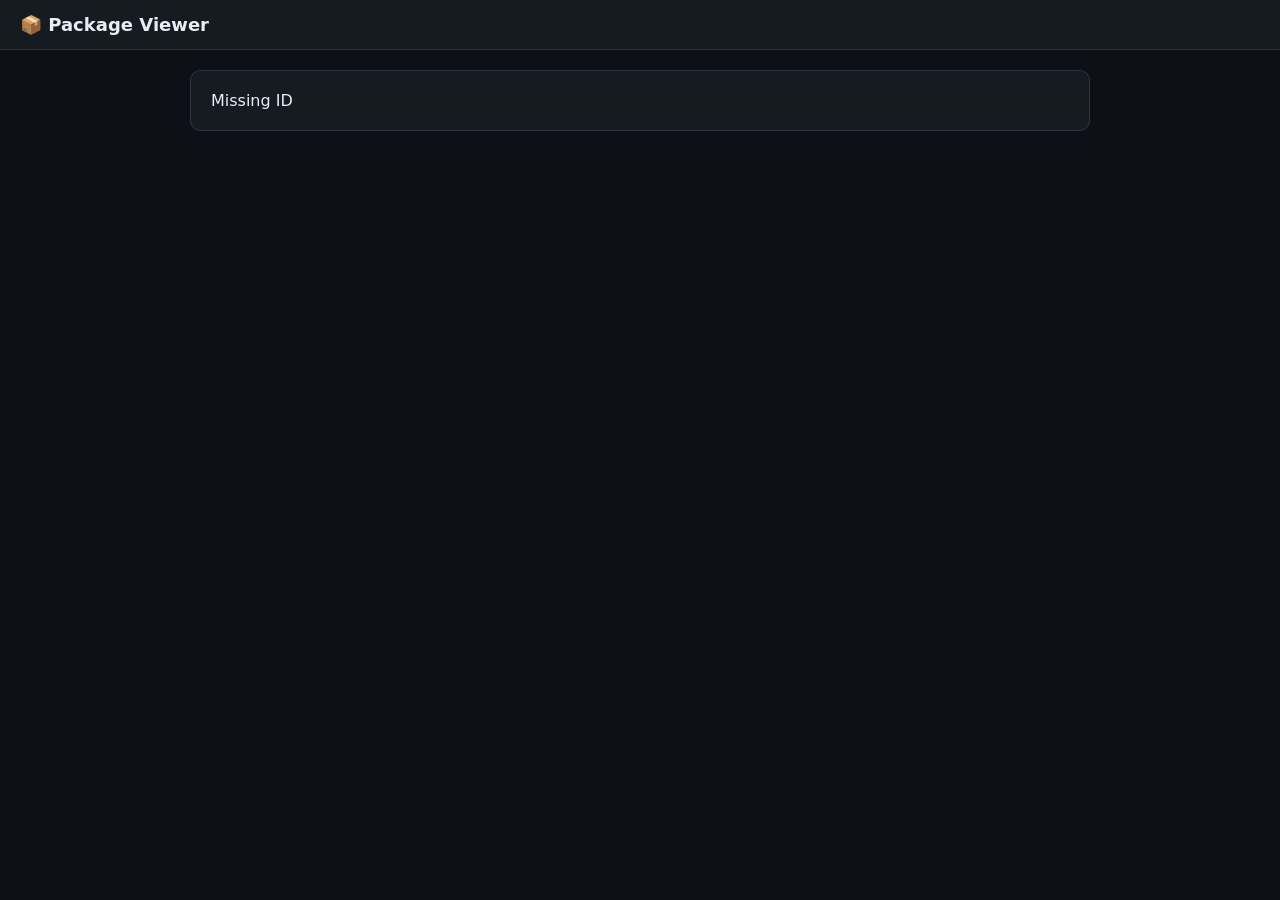
==== index.html @ 8bffd14a "Update index.html" ====
<!DOCTYPE html>
<html>

<head>

<meta charset="utf-8">
<meta name="viewport" content="width=device-width, initial-scale=1">

<title>Package info</title>

<style>

body{
font-family:system-ui,-apple-system,BlinkMacSystemFont,"Segoe UI",Roboto;
background:#0d1117;
color:#e6edf3;
margin:0;
}

.header{
background:#161b22;
padding:14px 20px;
font-size:18px;
font-weight:600;
border-bottom:1px solid #30363d;
}

.container{
max-width:900px;
margin:auto;
padding:20px;
}

.card{
background:#161b22;
border:1px solid #30363d;
border-radius:10px;
padding:20px;
}

/* INFO */

.infoRow{
margin-bottom:14px;
}

.label{
color:#8b949e;
font-size:13px;
}

.value{
font-size:16px;
font-weight:500;
word-break:break-word;
}

@media(min-width:700px){

.info{
display:grid;
grid-template-columns:200px 1fr;
row-gap:10px;
}

.infoRow{
display:contents;
}

}

/* GALLERY */

.gallery{
display:grid;
grid-template-columns:repeat(auto-fill,minmax(160px,1fr));
gap:12px;
margin-top:20px;
}

.gallery img{
width:100%;
border-radius:8px;
cursor:pointer;
}

/* LIGHTBOX */

.lightbox{
position:fixed;
top:0;
left:0;
width:100%;
height:100%;
background:rgba(0,0,0,0.96);
display:none;
flex-direction:column;
align-items:center;
justify-content:center;
}

.lightbox img{
max-width:95%;
max-height:80%;
border-radius:8px;
}

/* DOTS */

.dots{
margin-top:15px;
display:flex;
gap:8px;
}

.dot{
width:10px;
height:10px;
border-radius:50%;
background:#444;
}

.dot.active{
background:white;
}

</style>

</head>

<body>

<div class="header">
📦 Package Viewer
</div>

<div class="container">

<div class="card">

<div id="content">
Loading...
</div>

</div>

</div>

<div class="lightbox" id="lightbox">

<img id="lightboxImg">

<div class="dots" id="dots"></div>

</div>

<script>

const SCRIPT_URL =
"https://script.google.com/macros/s/AKfycbxVCRizgW3QG3x0eMRjwOVX2aioyc6wFOhJQ-_93_ClDF59jie3U-C1POeX6joLnFKm/exec";

const params = new URLSearchParams(window.location.search);
const id = params.get("id");

let images=[];
let currentIndex=0;

function convertDriveLink(url){

if(!url) return "";

let fileId="";

let m1=url.match(/id=([^&]+)/);
if(m1) fileId=m1[1];

let m2=url.match(/\/d\/([^\/]+)/);
if(!fileId && m2) fileId=m2[1];

if(fileId){
return "https://lh3.googleusercontent.com/d/"+fileId;
}

return "";

}

/* LIGHTBOX OPEN */

function openLightbox(index){

currentIndex=index;

document.getElementById("lightbox").style.display="flex";

showImage();

}

/* SHOW IMAGE */

function showImage(){

document.getElementById("lightboxImg").src=images[currentIndex];

let dotsHTML="";

images.forEach((img,i)=>{

dotsHTML+=`<div class="dot ${i===currentIndex?'active':''}"></div>`;

});

document.getElementById("dots").innerHTML=dotsHTML;

}

/* CLOSE */

document.getElementById("lightbox").addEventListener("click",e=>{

if(e.target.id==="lightbox"){
document.getElementById("lightbox").style.display="none";
}

});

/* SWIPE */

let startX=0;

document.getElementById("lightbox").addEventListener("touchstart",e=>{
startX=e.touches[0].clientX;
});

document.getElementById("lightbox").addEventListener("touchend",e=>{

let endX=e.changedTouches[0].clientX;

if(endX-startX>50){
prevImage();
}

if(startX-endX>50){
nextImage();
}

});

function nextImage(){

currentIndex++;

if(currentIndex>=images.length) currentIndex=0;

showImage();

}

function prevImage(){

currentIndex--;

if(currentIndex<0) currentIndex=images.length-1;

showImage();

}

/* LOAD DATA */

async function loadData(){

if(!id){
document.getElementById("content").innerHTML="Missing ID";
return;
}

const response=await fetch(SCRIPT_URL+"?id="+id);
const data=await response.json();

if(data.error){
document.getElementById("content").innerHTML="Package not found";
return;
}

let html="";

html+=`
<div class="info">

<div class="infoRow">
<div class="label">Master Package</div>
<div class="value">${data.master_package_id||"-"}</div>
</div>

<div class="infoRow">
<div class="label">Package ID</div>
<div class="value">${data.id}</div>
</div>

<div class="infoRow">
<div class="label">Date</div>
<div class="value">${data.date}</div>
</div>

<div class="infoRow">
<div class="label">Furniture</div>
<div class="value">${data.furniture}</div>
</div>

<div class="infoRow">
<div class="label">Component</div>
<div class="value">${data.component}</div>
</div>

<div class="infoRow">
<div class="label">Unit</div>
<div class="value">${data.unit}</div>
</div>

<div class="infoRow">
<div class="label">Quantity</div>
<div class="value">${data.qty}</div>
</div>

</div>
`;

let photos=[
data.photo1,
data.photo2,
data.photo3,
data.photo4,
data.photo5
];

let gallery="";

photos.forEach(p=>{

let img=convertDriveLink(p);

if(img){

images.push(img);

gallery+=`<img src="${img}" onclick="openLightbox(${images.length-1})">`;

}

});

if(gallery){
html+=`<div class="gallery">${gallery}</div>`;
}

document.getElementById("content").innerHTML=html;

}

loadData();

</script>

</body>
</html>
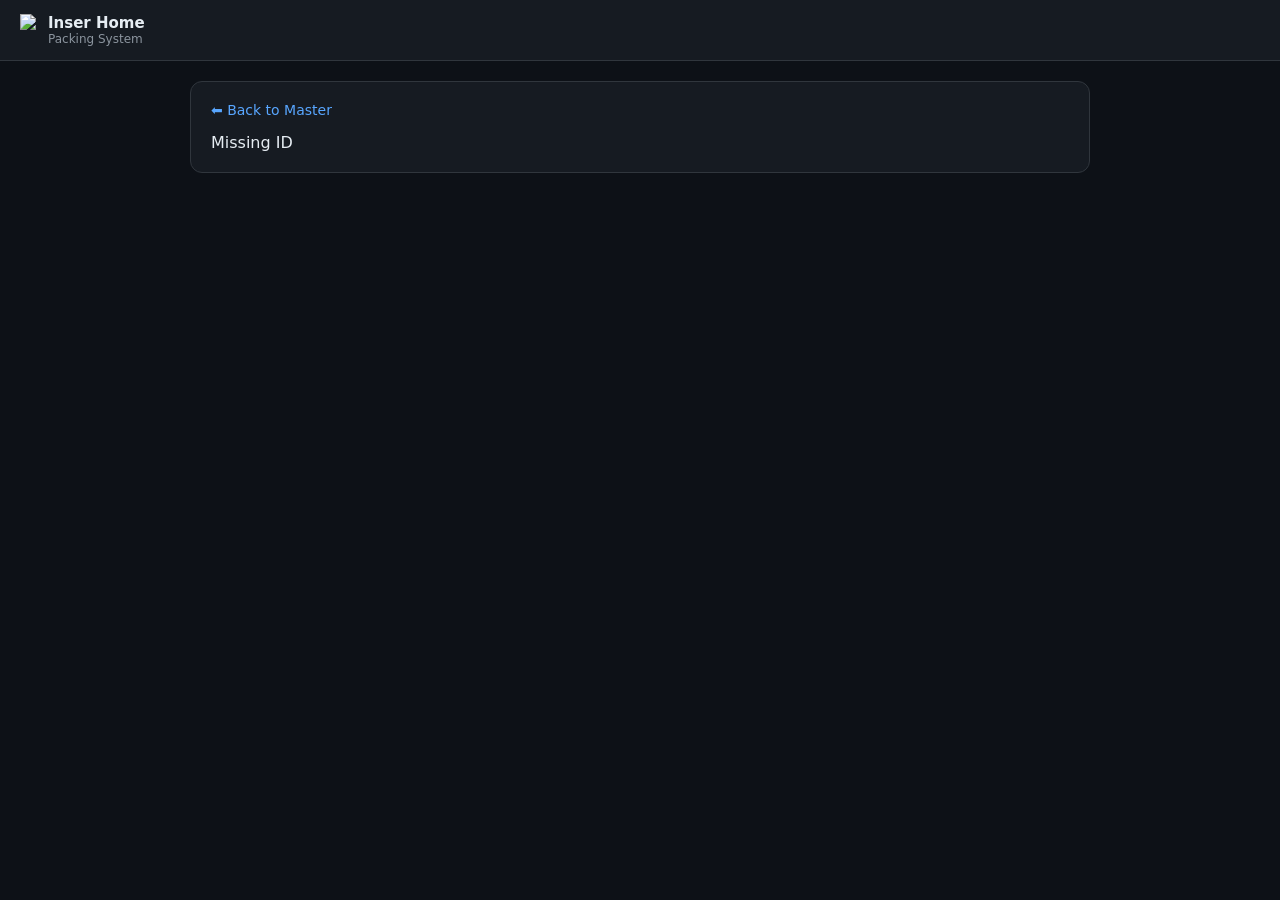
==== commit df3b8848: "Update index.html" ====
--- a/index.html
+++ b/index.html
@@ -11,19 +11,43 @@
 <style>
 
 body{
-font-family:system-ui,-apple-system,BlinkMacSystemFont,"Segoe UI",Roboto;
+font-family:Inter,system-ui,-apple-system,BlinkMacSystemFont,"Segoe UI",Roboto;
 background:#0d1117;
 color:#e6edf3;
 margin:0;
 }
 
+/* HEADER */
+
 .header{
 background:#161b22;
+border-bottom:1px solid #30363d;
 padding:14px 20px;
-font-size:18px;
+display:flex;
+align-items:center;
+gap:12px;
+}
+
+.logo{
+height:32px;
+}
+
+.brand{
+display:flex;
+flex-direction:column;
+}
+
+.brandTitle{
 font-weight:600;
-border-bottom:1px solid #30363d;
-}
+font-size:15px;
+}
+
+.brandSub{
+font-size:12px;
+color:#8b949e;
+}
+
+/* LAYOUT */
 
 .container{
 max-width:900px;
@@ -34,8 +58,17 @@
 .card{
 background:#161b22;
 border:1px solid #30363d;
-border-radius:10px;
+border-radius:12px;
 padding:20px;
+}
+
+/* BACK */
+
+.back{
+margin-bottom:15px;
+cursor:pointer;
+color:#58a6ff;
+font-size:14px;
 }
 
 /* INFO */
@@ -131,12 +164,21 @@
 <body>
 
 <div class="header">
-📦 Package Viewer
+
+<img src="logo.png" class="logo">
+
+<div class="brand">
+<div class="brandTitle">Inser Home</div>
+<div class="brandSub">Packing System</div>
+</div>
+
 </div>
 
 <div class="container">
 
 <div class="card">
+
+<div class="back" onclick="goBack()">⬅ Back to Master</div>
 
 <div id="content">
 Loading...
@@ -164,6 +206,14 @@
 
 let images=[];
 let currentIndex=0;
+
+function goBack(){
+
+if(history.length>1){
+history.back();
+}
+
+}
 
 function convertDriveLink(url){
 
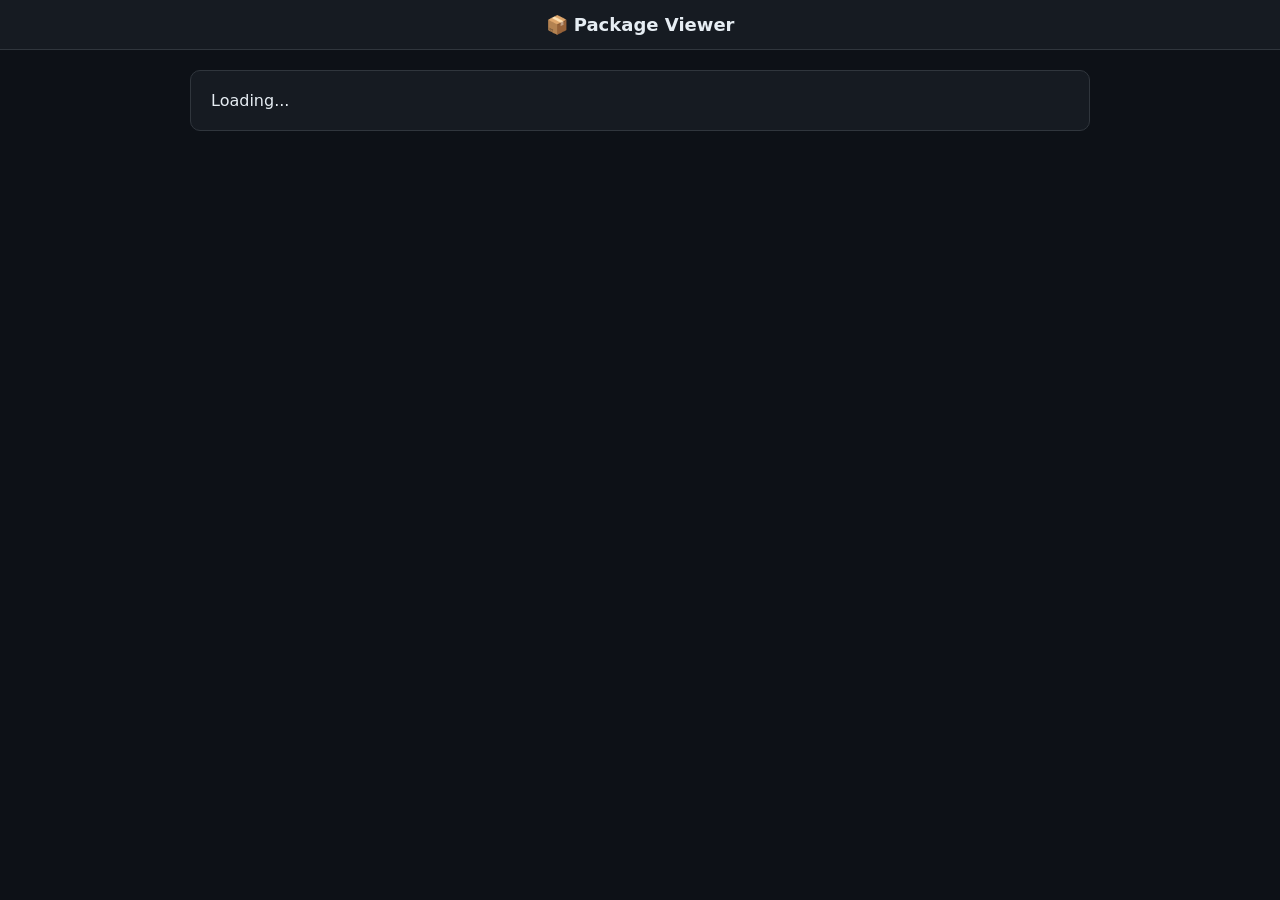
==== commit 159f2e1b: "Update index.html" ====
--- a/index.html
+++ b/index.html
@@ -11,43 +11,20 @@
 <style>
 
 body{
-font-family:Inter,system-ui,-apple-system,BlinkMacSystemFont,"Segoe UI",Roboto;
+font-family:system-ui;
 background:#0d1117;
 color:#e6edf3;
 margin:0;
 }
 
-/* HEADER */
-
 .header{
 background:#161b22;
+padding:14px 20px;
+font-size:18px;
+font-weight:600;
 border-bottom:1px solid #30363d;
-padding:14px 20px;
-display:flex;
-align-items:center;
-gap:12px;
+text-align:center;
 }
-
-.logo{
-height:32px;
-}
-
-.brand{
-display:flex;
-flex-direction:column;
-}
-
-.brandTitle{
-font-weight:600;
-font-size:15px;
-}
-
-.brandSub{
-font-size:12px;
-color:#8b949e;
-}
-
-/* LAYOUT */
 
 .container{
 max-width:900px;
@@ -58,20 +35,9 @@
 .card{
 background:#161b22;
 border:1px solid #30363d;
-border-radius:12px;
+border-radius:10px;
 padding:20px;
 }
-
-/* BACK */
-
-.back{
-margin-bottom:15px;
-cursor:pointer;
-color:#58a6ff;
-font-size:14px;
-}
-
-/* INFO */
 
 .infoRow{
 margin-bottom:14px;
@@ -88,22 +54,6 @@
 word-break:break-word;
 }
 
-@media(min-width:700px){
-
-.info{
-display:grid;
-grid-template-columns:200px 1fr;
-row-gap:10px;
-}
-
-.infoRow{
-display:contents;
-}
-
-}
-
-/* GALLERY */
-
 .gallery{
 display:grid;
 grid-template-columns:repeat(auto-fill,minmax(160px,1fr));
@@ -117,46 +67,6 @@
 cursor:pointer;
 }
 
-/* LIGHTBOX */
-
-.lightbox{
-position:fixed;
-top:0;
-left:0;
-width:100%;
-height:100%;
-background:rgba(0,0,0,0.96);
-display:none;
-flex-direction:column;
-align-items:center;
-justify-content:center;
-}
-
-.lightbox img{
-max-width:95%;
-max-height:80%;
-border-radius:8px;
-}
-
-/* DOTS */
-
-.dots{
-margin-top:15px;
-display:flex;
-gap:8px;
-}
-
-.dot{
-width:10px;
-height:10px;
-border-radius:50%;
-background:#444;
-}
-
-.dot.active{
-background:white;
-}
-
 </style>
 
 </head>
@@ -164,21 +74,12 @@
 <body>
 
 <div class="header">
-
-<img src="logo.png" class="logo">
-
-<div class="brand">
-<div class="brandTitle">Inser Home</div>
-<div class="brandSub">Packing System</div>
-</div>
-
+📦 Package Viewer
 </div>
 
 <div class="container">
 
 <div class="card">
-
-<div class="back" onclick="goBack()">⬅ Back to Master</div>
 
 <div id="content">
 Loading...
@@ -188,170 +89,29 @@
 
 </div>
 
-<div class="lightbox" id="lightbox">
-
-<img id="lightboxImg">
-
-<div class="dots" id="dots"></div>
-
-</div>
-
 <script>
 
-const SCRIPT_URL =
-"https://script.google.com/macros/s/AKfycbxVCRizgW3QG3x0eMRjwOVX2aioyc6wFOhJQ-_93_ClDF59jie3U-C1POeX6joLnFKm/exec";
+const SCRIPT_URL="https://script.google.com/macros/s/AKfycbxVCRizgW3QG3x0eMRjwOVX2aioyc6wFOhJQ-_93_ClDF59jie3U-C1POeX6joLnFKm/exec";
 
-const params = new URLSearchParams(window.location.search);
-const id = params.get("id");
-
-let images=[];
-let currentIndex=0;
-
-function goBack(){
-
-if(history.length>1){
-history.back();
-}
-
-}
-
-function convertDriveLink(url){
-
-if(!url) return "";
-
-let fileId="";
-
-let m1=url.match(/id=([^&]+)/);
-if(m1) fileId=m1[1];
-
-let m2=url.match(/\/d\/([^\/]+)/);
-if(!fileId && m2) fileId=m2[1];
-
-if(fileId){
-return "https://lh3.googleusercontent.com/d/"+fileId;
-}
-
-return "";
-
-}
-
-/* LIGHTBOX OPEN */
-
-function openLightbox(index){
-
-currentIndex=index;
-
-document.getElementById("lightbox").style.display="flex";
-
-showImage();
-
-}
-
-/* SHOW IMAGE */
-
-function showImage(){
-
-document.getElementById("lightboxImg").src=images[currentIndex];
-
-let dotsHTML="";
-
-images.forEach((img,i)=>{
-
-dotsHTML+=`<div class="dot ${i===currentIndex?'active':''}"></div>`;
-
-});
-
-document.getElementById("dots").innerHTML=dotsHTML;
-
-}
-
-/* CLOSE */
-
-document.getElementById("lightbox").addEventListener("click",e=>{
-
-if(e.target.id==="lightbox"){
-document.getElementById("lightbox").style.display="none";
-}
-
-});
-
-/* SWIPE */
-
-let startX=0;
-
-document.getElementById("lightbox").addEventListener("touchstart",e=>{
-startX=e.touches[0].clientX;
-});
-
-document.getElementById("lightbox").addEventListener("touchend",e=>{
-
-let endX=e.changedTouches[0].clientX;
-
-if(endX-startX>50){
-prevImage();
-}
-
-if(startX-endX>50){
-nextImage();
-}
-
-});
-
-function nextImage(){
-
-currentIndex++;
-
-if(currentIndex>=images.length) currentIndex=0;
-
-showImage();
-
-}
-
-function prevImage(){
-
-currentIndex--;
-
-if(currentIndex<0) currentIndex=images.length-1;
-
-showImage();
-
-}
-
-/* LOAD DATA */
+const params=new URLSearchParams(window.location.search);
+const id=params.get("id");
 
 async function loadData(){
-
-if(!id){
-document.getElementById("content").innerHTML="Missing ID";
-return;
-}
 
 const response=await fetch(SCRIPT_URL+"?id="+id);
 const data=await response.json();
 
-if(data.error){
-document.getElementById("content").innerHTML="Package not found";
-return;
-}
-
 let html="";
 
 html+=`
-<div class="info">
-
 <div class="infoRow">
-<div class="label">Master Package</div>
-<div class="value">${data.master_package_id||"-"}</div>
+<div class="label">Master</div>
+<div class="value">${data.master_package_id}</div>
 </div>
 
 <div class="infoRow">
 <div class="label">Package ID</div>
 <div class="value">${data.id}</div>
-</div>
-
-<div class="infoRow">
-<div class="label">Date</div>
-<div class="value">${data.date}</div>
 </div>
 
 <div class="infoRow">
@@ -365,45 +125,10 @@
 </div>
 
 <div class="infoRow">
-<div class="label">Unit</div>
-<div class="value">${data.unit}</div>
-</div>
-
-<div class="infoRow">
 <div class="label">Quantity</div>
 <div class="value">${data.qty}</div>
 </div>
-
-</div>
 `;
-
-let photos=[
-data.photo1,
-data.photo2,
-data.photo3,
-data.photo4,
-data.photo5
-];
-
-let gallery="";
-
-photos.forEach(p=>{
-
-let img=convertDriveLink(p);
-
-if(img){
-
-images.push(img);
-
-gallery+=`<img src="${img}" onclick="openLightbox(${images.length-1})">`;
-
-}
-
-});
-
-if(gallery){
-html+=`<div class="gallery">${gallery}</div>`;
-}
 
 document.getElementById("content").innerHTML=html;
 
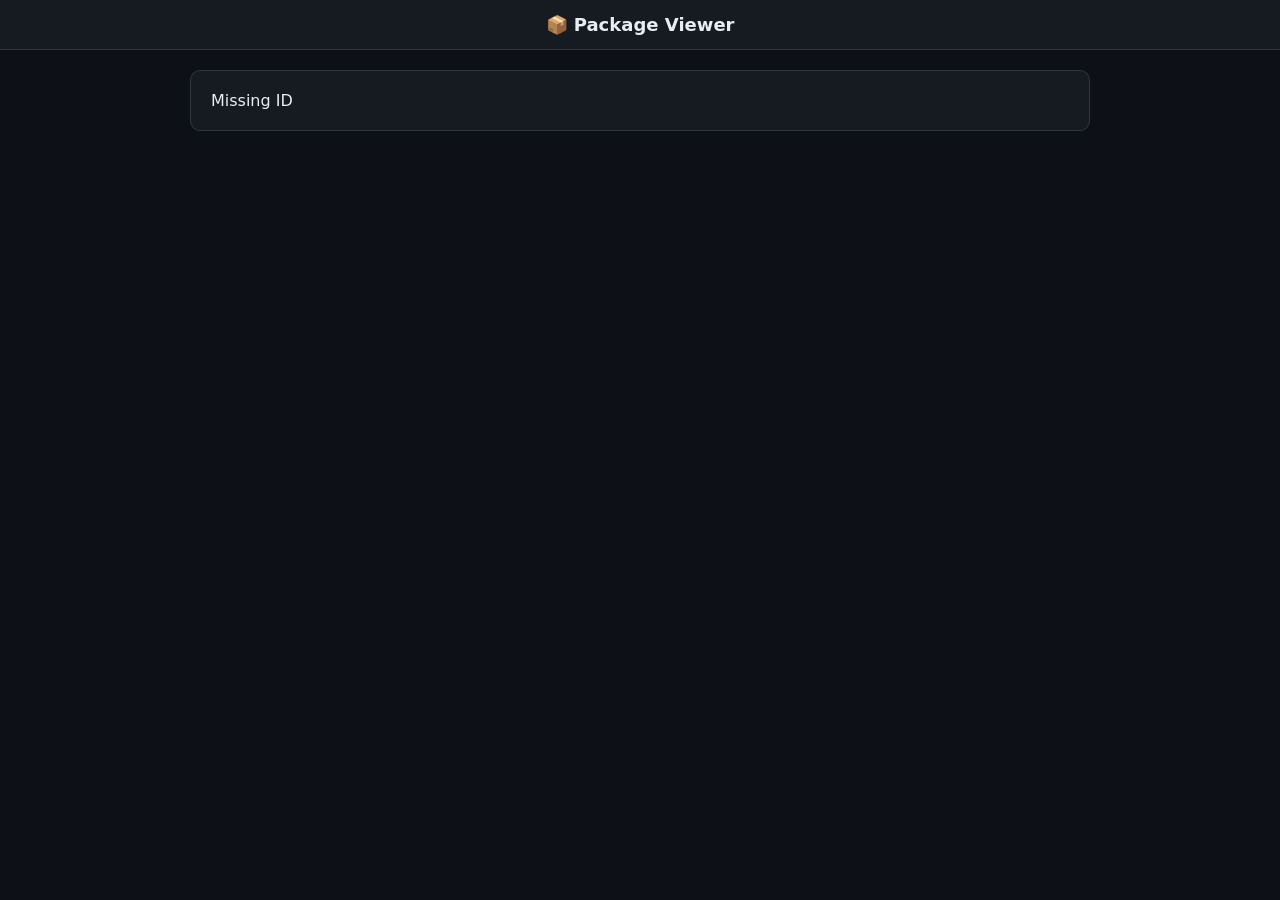
==== commit 84576497: "Update index.html" ====
--- a/index.html
+++ b/index.html
@@ -6,12 +6,12 @@
 <meta charset="utf-8">
 <meta name="viewport" content="width=device-width, initial-scale=1">
 
-<title>Package info</title>
+<title>Package Viewer</title>
 
 <style>
 
 body{
-font-family:system-ui;
+font-family:system-ui,-apple-system,BlinkMacSystemFont,"Segoe UI",Roboto;
 background:#0d1117;
 color:#e6edf3;
 margin:0;
@@ -39,6 +39,8 @@
 padding:20px;
 }
 
+/* INFO */
+
 .infoRow{
 margin-bottom:14px;
 }
@@ -53,6 +55,22 @@
 font-weight:500;
 word-break:break-word;
 }
+
+@media(min-width:700px){
+
+.info{
+display:grid;
+grid-template-columns:200px 1fr;
+row-gap:10px;
+}
+
+.infoRow{
+display:contents;
+}
+
+}
+
+/* GALLERY */
 
 .gallery{
 display:grid;
@@ -67,6 +85,44 @@
 cursor:pointer;
 }
 
+/* LIGHTBOX */
+
+.lightbox{
+position:fixed;
+top:0;
+left:0;
+width:100%;
+height:100%;
+background:rgba(0,0,0,0.96);
+display:none;
+flex-direction:column;
+align-items:center;
+justify-content:center;
+}
+
+.lightbox img{
+max-width:95%;
+max-height:80%;
+border-radius:8px;
+}
+
+.dots{
+margin-top:15px;
+display:flex;
+gap:8px;
+}
+
+.dot{
+width:10px;
+height:10px;
+border-radius:50%;
+background:#444;
+}
+
+.dot.active{
+background:white;
+}
+
 </style>
 
 </head>
@@ -89,24 +145,148 @@
 
 </div>
 
+<div class="lightbox" id="lightbox">
+
+<img id="lightboxImg">
+
+<div class="dots" id="dots"></div>
+
+</div>
+
 <script>
 
-const SCRIPT_URL="https://script.google.com/macros/s/AKfycbxVCRizgW3QG3x0eMRjwOVX2aioyc6wFOhJQ-_93_ClDF59jie3U-C1POeX6joLnFKm/exec";
-
-const params=new URLSearchParams(window.location.search);
-const id=params.get("id");
+const SCRIPT_URL =
+"https://script.google.com/macros/s/AKfycbxVCRizgW3QG3x0eMRjwOVX2aioyc6wFOhJQ-_93_ClDF59jie3U-C1POeX6joLnFKm/exec";
+
+const params = new URLSearchParams(window.location.search);
+const id = params.get("id");
+
+let images=[];
+let currentIndex=0;
+
+function convertDriveLink(url){
+
+if(!url) return "";
+
+let fileId="";
+
+let m1=url.match(/id=([^&]+)/);
+if(m1) fileId=m1[1];
+
+let m2=url.match(/\/d\/([^\/]+)/);
+if(!fileId && m2) fileId=m2[1];
+
+if(fileId){
+return "https://lh3.googleusercontent.com/d/"+fileId;
+}
+
+return "";
+
+}
+
+/* LIGHTBOX */
+
+function openLightbox(index){
+
+currentIndex=index;
+
+document.getElementById("lightbox").style.display="flex";
+
+showImage();
+
+}
+
+function showImage(){
+
+document.getElementById("lightboxImg").src=images[currentIndex];
+
+let dotsHTML="";
+
+images.forEach((img,i)=>{
+
+dotsHTML+=`<div class="dot ${i===currentIndex?'active':''}"></div>`;
+
+});
+
+document.getElementById("dots").innerHTML=dotsHTML;
+
+}
+
+document.getElementById("lightbox").addEventListener("click",e=>{
+
+if(e.target.id==="lightbox"){
+document.getElementById("lightbox").style.display="none";
+}
+
+});
+
+/* SWIPE */
+
+let startX=0;
+
+document.getElementById("lightbox").addEventListener("touchstart",e=>{
+startX=e.touches[0].clientX;
+});
+
+document.getElementById("lightbox").addEventListener("touchend",e=>{
+
+let endX=e.changedTouches[0].clientX;
+
+if(endX-startX>50){
+prevImage();
+}
+
+if(startX-endX>50){
+nextImage();
+}
+
+});
+
+function nextImage(){
+
+currentIndex++;
+
+if(currentIndex>=images.length) currentIndex=0;
+
+showImage();
+
+}
+
+function prevImage(){
+
+currentIndex--;
+
+if(currentIndex<0) currentIndex=images.length-1;
+
+showImage();
+
+}
+
+/* LOAD DATA */
 
 async function loadData(){
+
+if(!id){
+document.getElementById("content").innerHTML="Missing ID";
+return;
+}
 
 const response=await fetch(SCRIPT_URL+"?id="+id);
 const data=await response.json();
 
+if(data.error){
+document.getElementById("content").innerHTML="Package not found";
+return;
+}
+
 let html="";
 
 html+=`
-<div class="infoRow">
-<div class="label">Master</div>
-<div class="value">${data.master_package_id}</div>
+<div class="info">
+
+<div class="infoRow">
+<div class="label">Master Package</div>
+<div class="value">${data.master_package_id||"-"}</div>
 </div>
 
 <div class="infoRow">
@@ -115,6 +295,11 @@
 </div>
 
 <div class="infoRow">
+<div class="label">Date</div>
+<div class="value">${data.date}</div>
+</div>
+
+<div class="infoRow">
 <div class="label">Furniture</div>
 <div class="value">${data.furniture}</div>
 </div>
@@ -125,10 +310,45 @@
 </div>
 
 <div class="infoRow">
+<div class="label">Unit</div>
+<div class="value">${data.unit}</div>
+</div>
+
+<div class="infoRow">
 <div class="label">Quantity</div>
 <div class="value">${data.qty}</div>
 </div>
+
+</div>
 `;
+
+let photos=[
+data.photo1,
+data.photo2,
+data.photo3,
+data.photo4,
+data.photo5
+];
+
+let gallery="";
+
+photos.forEach(p=>{
+
+let img=convertDriveLink(p);
+
+if(img){
+
+images.push(img);
+
+gallery+=`<img src="${img}" onclick="openLightbox(${images.length-1})">`;
+
+}
+
+});
+
+if(gallery){
+html+=`<div class="gallery">${gallery}</div>`;
+}
 
 document.getElementById("content").innerHTML=html;
 
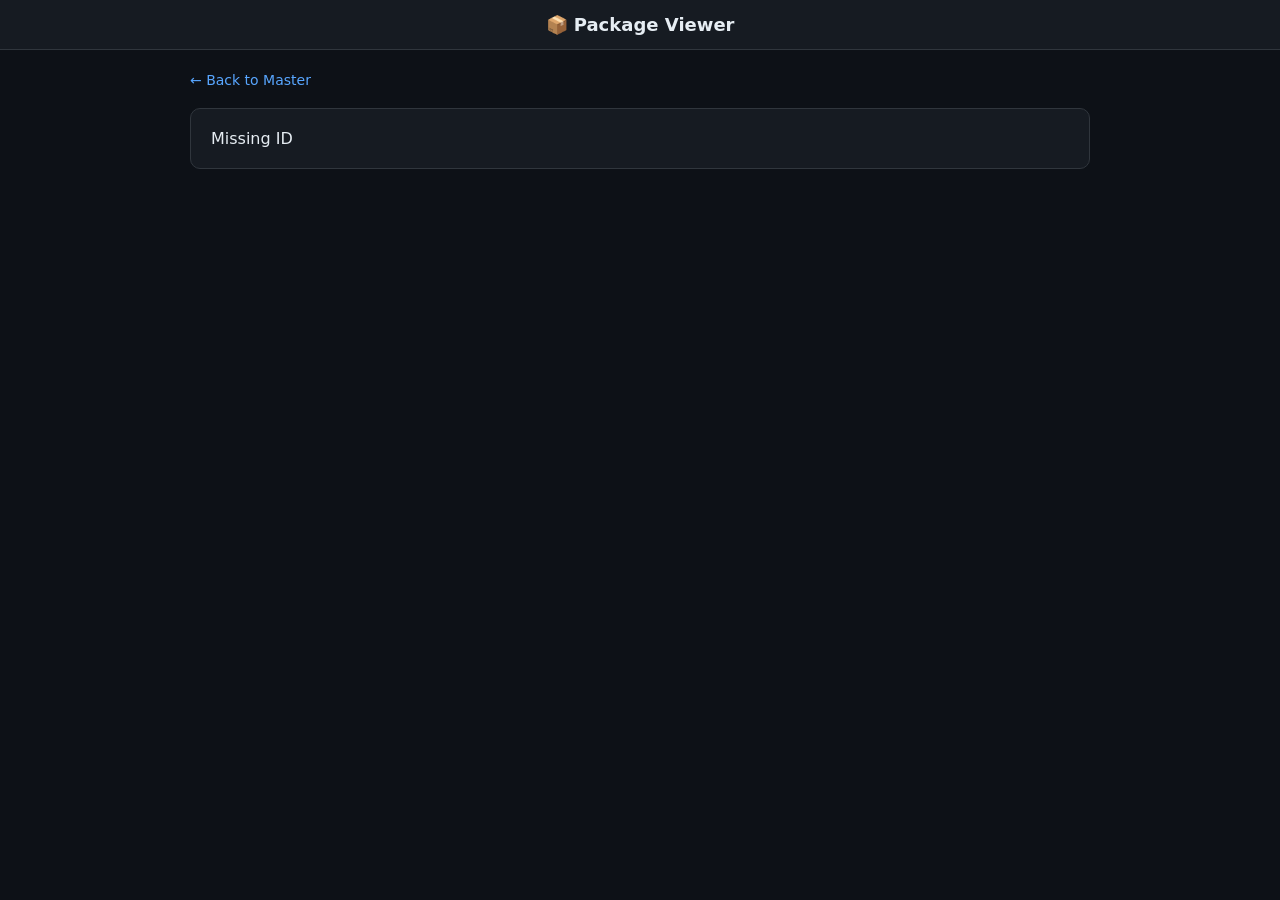
==== commit 2bfe1d06: "Update index.html" ====
--- a/index.html
+++ b/index.html
@@ -30,6 +30,14 @@
 max-width:900px;
 margin:auto;
 padding:20px;
+}
+
+.back{
+display:inline-block;
+margin-bottom:20px;
+color:#58a6ff;
+cursor:pointer;
+font-size:14px;
 }
 
 .card{
@@ -135,6 +143,8 @@
 
 <div class="container">
 
+<div class="back" onclick="goBack()">← Back to Master</div>
+
 <div class="card">
 
 <div id="content">
@@ -163,6 +173,15 @@
 
 let images=[];
 let currentIndex=0;
+let masterId="";
+
+function goBack(){
+
+if(masterId){
+window.location="box.html?id="+masterId;
+}
+
+}
 
 function convertDriveLink(url){
 
@@ -278,6 +297,8 @@
 document.getElementById("content").innerHTML="Package not found";
 return;
 }
+
+masterId=data.master_package_id;
 
 let html="";
 
